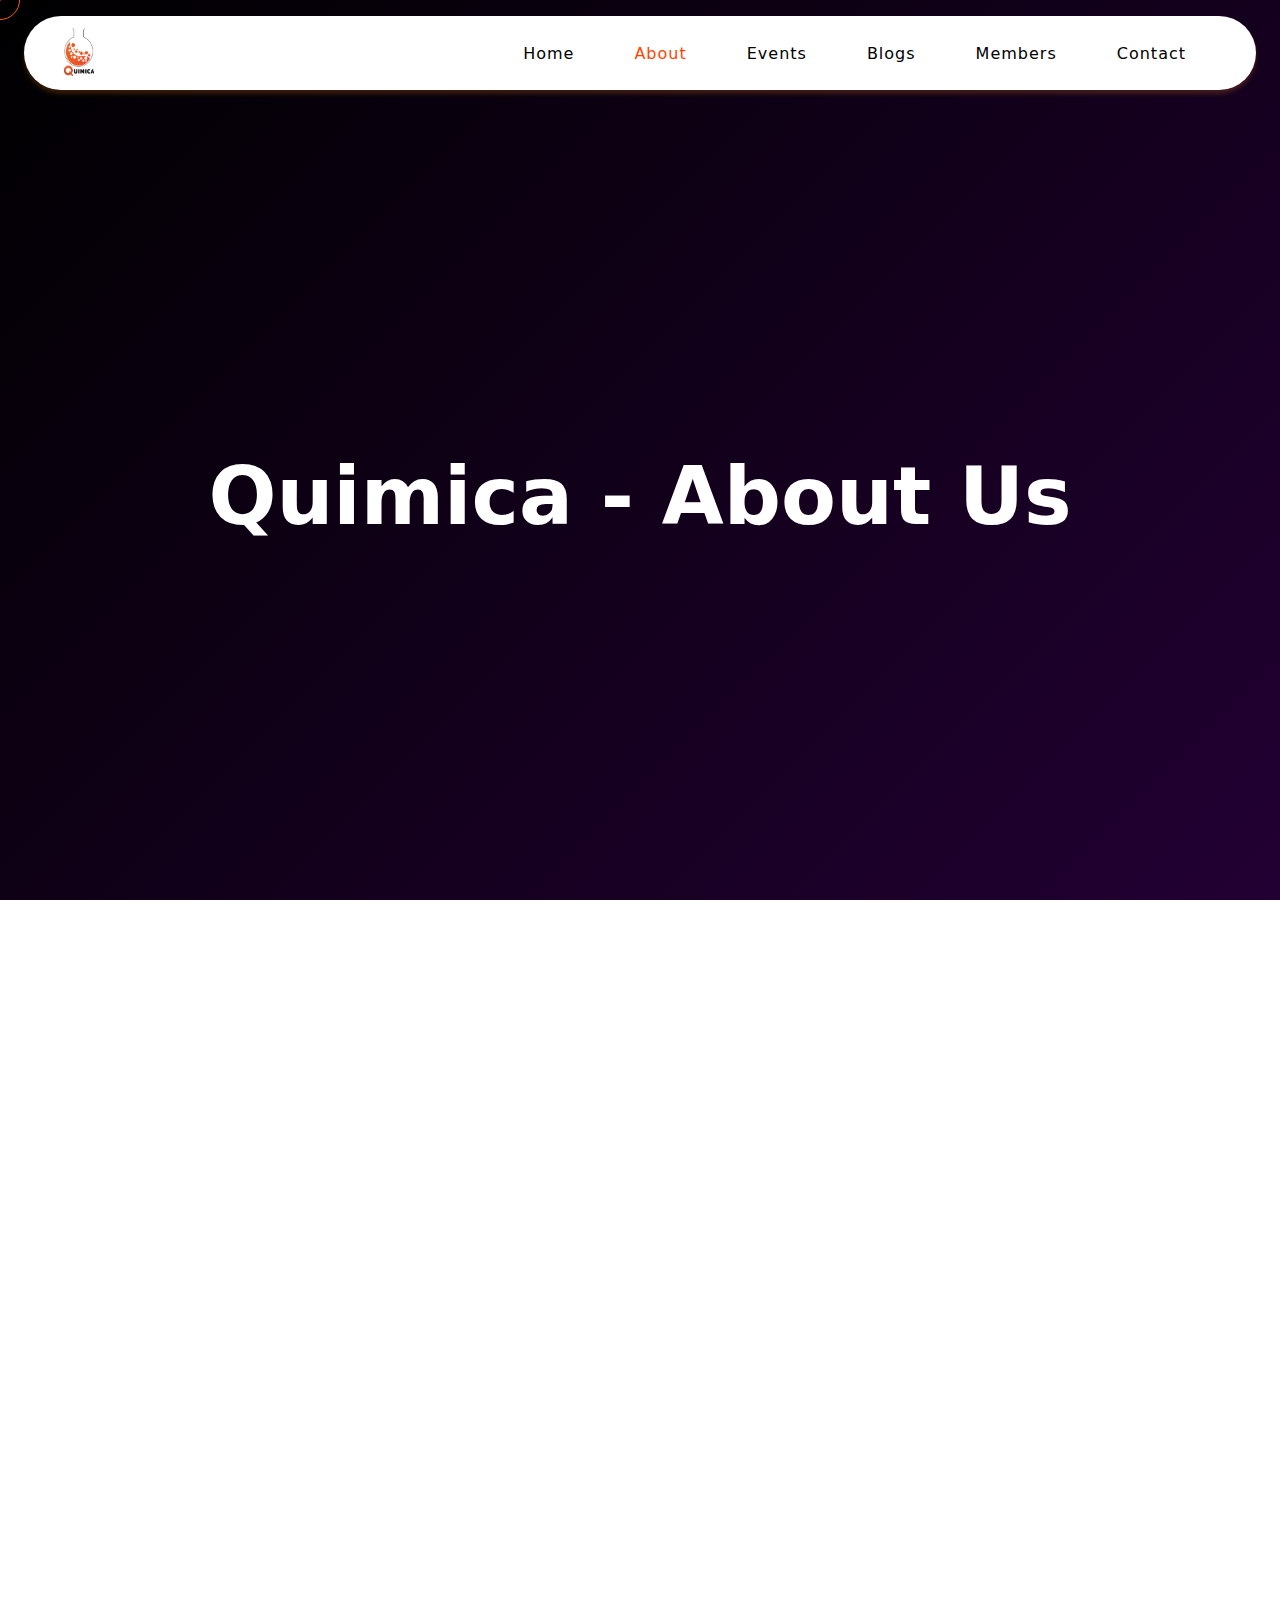
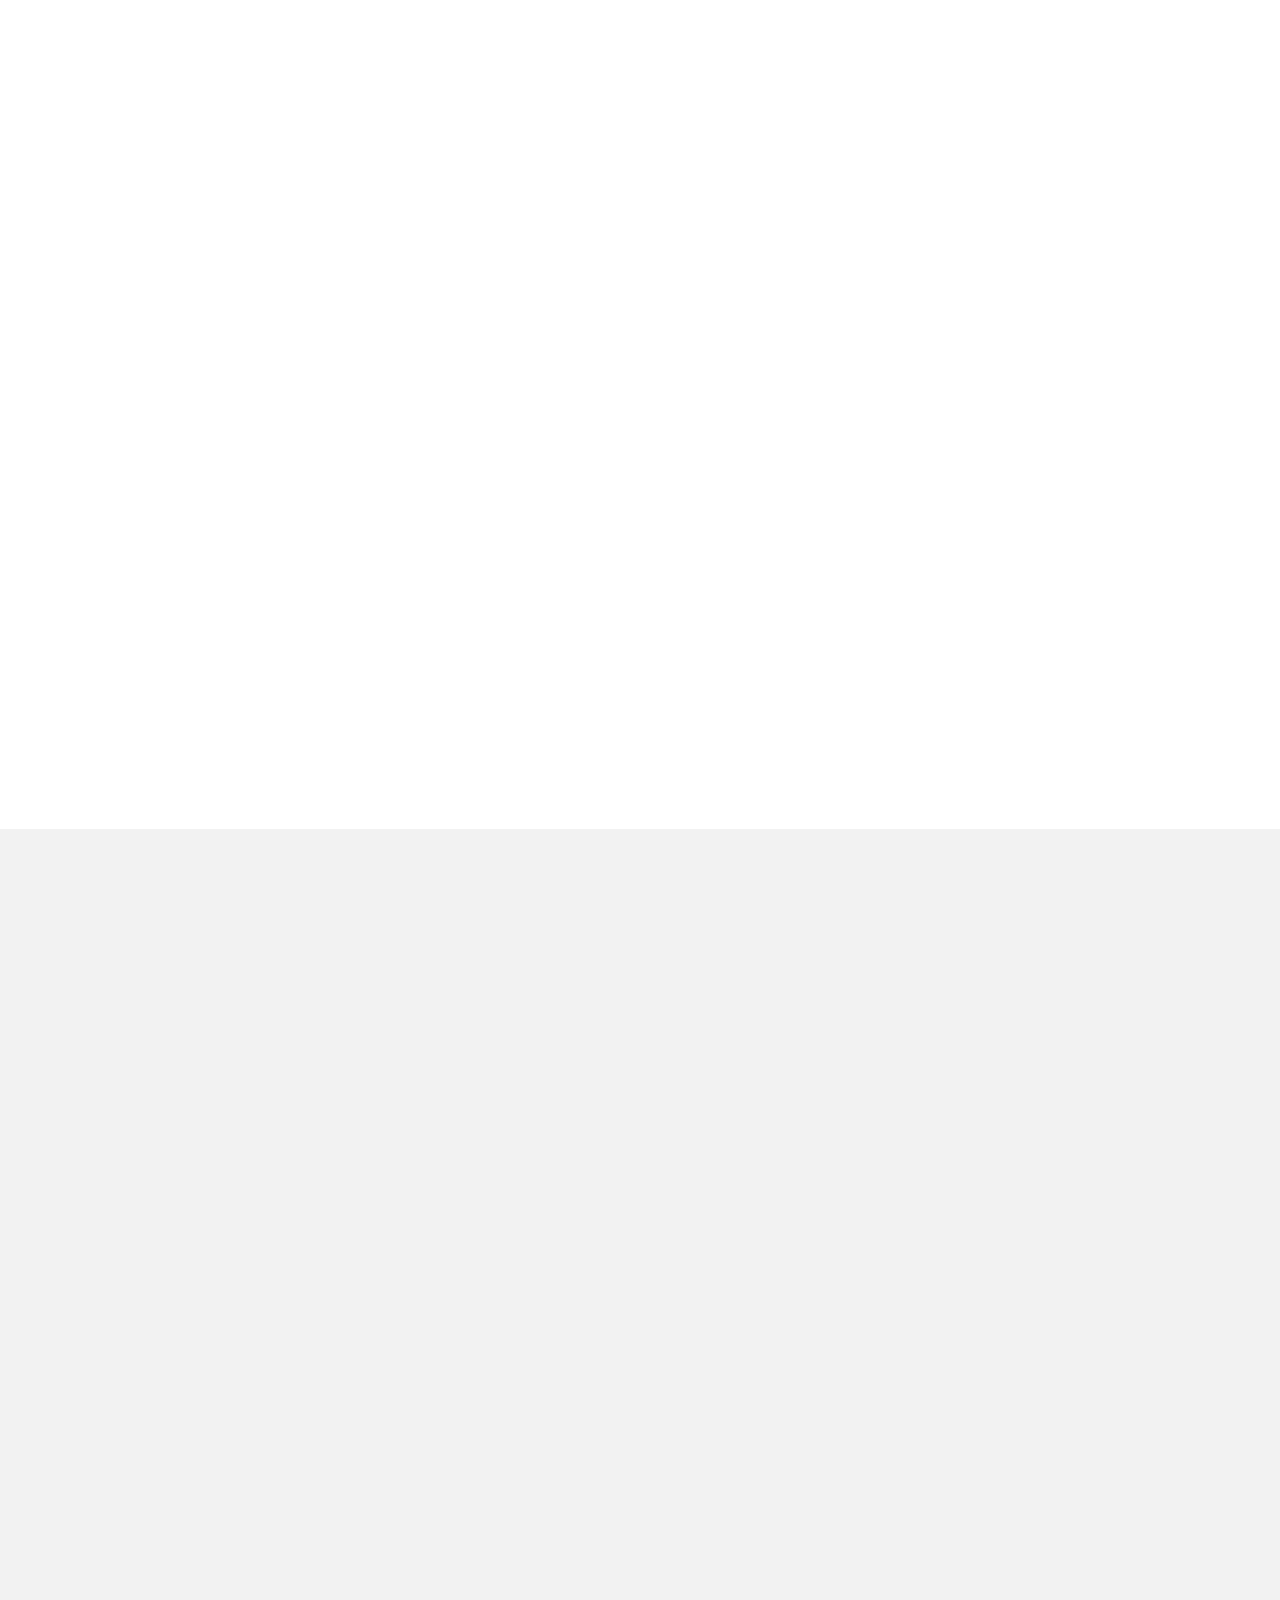
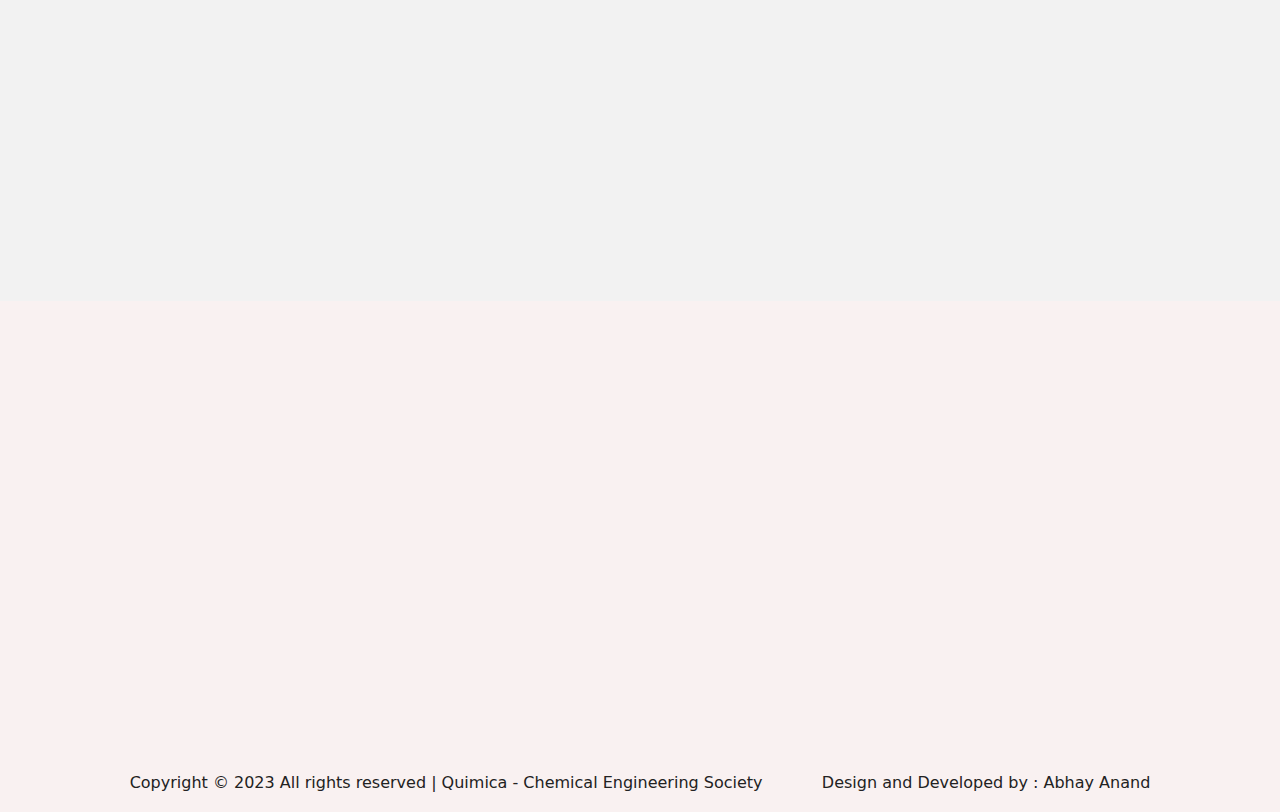
==== Components/about/about.html @ 011455ac "Progress" ====
<!DOCTYPE html>
<html lang="en">
<head>
    <meta charset="UTF-8">
    <meta http-equiv="X-UA-Compatible" content="IE=edge">
    <meta name="viewport" content="width=device-width, initial-scale=1.0">
    <link rel="stylesheet" type="text/css" href="./about.css">
    <link rel="shortcut icon" type="image/png" href="../../images/Quimica_icon (1) black.png">
    <link href="https://unpkg.com/aos@2.3.1/dist/aos.css" rel="stylesheet">
    <link rel="stylesheet" href="https://cdnjs.cloudflare.com/ajax/libs/font-awesome/4.7.0/css/font-awesome.min.css">
    <title>Quimica | About Us</title>
</head>
<body>

  <div id="preloader"></div>
    <section class="firstpart">
            <div class="main-nav-parent">
                <nav>
                    <div class="logo">
                      <a href="../../index.html"><img src="../../images/Quimica_icon (1) black.png" alt="Quimica Logo"></a>
                      <!-- <a href="index.html"><span>Q</span>UIMICA</a> -->
                    </div>
                    
                    <input type="checkbox" id="click">
                    <label for="click" class="menu-btn">
                      <i class="fa fa-bars" aria-hidden="true"></i>
                    </label>
                
                    <ul class="list">
                      <li><a href="../../index.html">Home</a></li>
                      <li><a href="./about.html"  class="active">About</a></li>
                      <li><a href="../events/event.html">Events</a></li>
                      <li><a href="https://www.quimicabits.blogspot.com/">Blogs</a></li>
                      <li><a href="../team/team.html">Members</a></li>
                      <li><a href="../contact/contact.html">Contact</a></li>
                    </ul>
                  </nav>
                </div>
                <div class="context" data-aos="fade-up" data-aos-duration="1100">
                    <h1>Quimica - About Us</h1>
                </div>

                <div class="cursor"></div>
                <div class="cursor cursor2"></div>
    </section>

    <section class="secondpart">
      <div class="toppart">
        <h1 data-aos="fade-right" data-aos-duration="1100">About Department</h1>
        <img src="../../images/Department.jpg" alt="Chemical Engineering Department" data-aos="fade-up" data-aos-duration="1100">
        <p data-aos="fade-right" data-aos-duration="1100">The Department of Chemical Engineering, established in
          1956, is one of the oldest disciplines at BIT Sindri. It is
          considered as a premier center for Chemical Engineering in
          India by industries as well as academia. The department
          offers four-year B. Tech. degree course and postgraduate
          program of M. Tech. with a specialization in Chemical Plant
          Design in Engineering. It has experienced and qualified
          faculties, associated with numerous industrial projects to
          promote research and development. The department has
          several well-equipped laboratories such as Unit Operations
          Lab, Process Control Lab, Petroleum Refinery Engineering
          Lab, Plastic Technology Lab, Process Engineering Lab,
          Chemical Engineering Thermodynamics Lab etc. With
          talented and well-placed students, Department of
          Chemical Engineering holds a good association of its
          alumni all over the world.</p>
      </div>
       <div class="rightpart" data-aos="fade-right" data-aos-duration="1100">
        <h1>Our Vision</h1>
        <p>To create the environment in the department of
            Chemical Engineering for all round development of
            Chemical Engineering students so that they can
            compete in the global market.</p>
       </div>
       <div class="leftpart" data-aos="fade-right" data-aos-duration="1100">
        <h1>Our Mission</h1>
        <p>1. To impart quality technical education to UG and PG
            courses in Chemical Engineering.<br>
            2. To activate and pursue research in thrust/emerging
            areas of technology in Chemical Engineering.<br>
            3. To provide consultancy services to Industries and
            entrepreneurs.<br>
            4. To create qualified human resources to cater the
            needs of a sound national economy through
            developmental activities.<br>
            5. To make the department a center of excellence for
            research and development in Chemical Engineering
            and related fields.
            </p>
       </div>
    </section>

    <section class="thirdpart">

      <div class="container">

        <div class="card" data-aos="flip-up" data-aos-duration="1100">
          <div class="content">
            <div class="imgbx">
              <img src="../../images/Director.jpg" alt="patron">
            </div>
            <div class="contentBox">
              <h3>Prof. D.K. Singh</h3>
              <h4>Patron</h4> 
            </div>
          </div>
        </div>

        <div class="card" data-aos="flip-up" data-aos-duration="1100">
          <div class="content">
            <div class="imgbx">
              <img src="../../images/Ashok Sir.jpg" alt="professor in-charge">
            </div>
            <div class="contentBox">
              <h3>Dr. Ashok Kr. Barnwal</h3> 
              <h4>Professor In-charge</h4>
            </div>
          </div>
        </div>

        <div class="card" data-aos="flip-up" data-aos-duration="1100">
          <div class="content">
            <div class="imgbx">
              <img src="../../images/Nirupama ma'am (1).jpg" alt="professor in-charge">
            </div>
            <div class="contentBox">
              <h3>Dr. Nirupama</h3>
              <h4>Professor In-charge</h4> 
            </div>
          </div>
        </div>

      </div>

    </section>


    <footer>
      <div class="footer-container">
        <div class="head-title" data-aos="fade-up" data-aos-duration="1100">
          <h2>Quimica</h2>
          <p>The Annual Technical Colloquium</p>
          <ul class="social-icons">
            <li><a href="https://www.facebook.com/quimicabits"><i class="fa fa-facebook" aria-hidden="true"></i></a></li>
            <li><a href="https://www.instagram.com/quimicabits_blog/"><i class="fa fa-instagram" aria-hidden="true"></i></a></li>
            <li><a href="https://www.youtube.com/@quimicabits8163"><i class="fa fa-youtube-play" aria-hidden="true"></i></a></li>
          </ul>
        </div>
        <div class="sec quicklinks" data-aos="fade-up" data-aos-duration="1100">
          <h2>Quick Links</h2>
          <ul>
            <li><a href="about.html">About</a></li>
            <li><a href="#">Blogs</a></li>
            <li><a href="#">Events & Workshop</a></li>
            <li><a href="#">Contact</a></li>
          </ul>
        </div>
        <div class="sec contact-details" data-aos="fade-up" data-aos-duration="1100">
          <h2>Get In Touch</h2>
          <ul class="info">
            <li>
              <span>B.I.T Sindri<br>828123, Dhanbad<br>Jharkhand</span>
            </li>
            <li>
              <p><a href="tel:+917903607014">+91 7903607014</a> /
                 <a href="tel:+919199999709">+91 9199999709</a></p>
            </li>
            <li>
              <h3><a href="mailto:quimicabits@gmail.com">quimicabits@gmail.com</a></h3>
            </li>
          </ul>
        </div>
      </div>
    </footer>
    <div class="copyrighttext">
      <p>Copyright © 2023 All rights reserved | Quimica - Chemical Engineering Society</p>
      <p>Design and Developed by : Abhay Anand</p>
    </div>

    <script src="../../Script/script.js"></script>
    <script src="https://unpkg.com/aos@2.3.1/dist/aos.js"></script>
    <script>
    AOS.init();
    </script>
 <script type="text/javascript" src="../../Script/smooth-scroll.js"></script>
 <script type="text/javascript" src="../../Script/preloader.js"></script>

</body>

</html>
---- Components/about/about.css ----
@import url('https://fonts.googleapis.com/css2?family=Poppins:wght@200;300;400;500&display=swap');

*{
    margin: 0;
    padding: 0;
    box-sizing: border-box;
    font-family:system-ui, -apple-system, BlinkMacSystemFont, 'Segoe UI', Roboto, Oxygen, Ubuntu, Cantarell, 'Open Sans', 'Helvetica Neue', sans-serif;
}

.firstpart{
    width: 100%;
    height: 100vh;
    background: linear-gradient(135deg, #000,#220033); 
}

/* ============PRELOADER=============== */

#preloader{
  background: #fff url(../images/Ripple\ loader.gif) no-repeat center center;
  background-size: 10%;
  height: 100vh;
  width: 100%;
  position: fixed;
  z-index: 100;
}

.main-nav-parent{
    width: 100%;
    padding: 1rem 1.5rem;
}

nav {
    left: 0px;
    top: 9px;
    width: 100%;
    display: flex;
    align-items: center;
    justify-content: space-between;
    padding: 12px 40px;
    background-color: #fff;
    box-shadow: 0px 4px 4px rgba(255, 135, 25, 0.2);
    border-radius: 45px;
    flex-wrap: wrap;
}
nav .logo{
  display: flex;
  align-items: center;
  justify-content: center;
  color: #000;
  font-size: 0.5rem;
  font-weight: bold;
}
nav .logo a{
  text-decoration: none;
  color: #000;
}
nav .logo span{
  font-size: 1.5rem;
  color: rgb(255, 68, 0);
}
nav .logo img{
  width: 30px;
  height: 48px;
  margin-right: 12px;
}
nav .list{
  display: flex;
  flex-wrap: wrap;
  list-style-type: none;
}
nav .list li{
  margin: 0 30px;
}
nav .list li a{
  color: #000;
  text-decoration: none;
  font-size: 1rem;
  line-height: 15.6px;
  font-weight: 500;
  letter-spacing: 1px;
  transition: all 0.3s ease ;
}
nav .list li a.active,
nav .list li a:hover{
  color: rgb(255, 68, 0);
}
nav .menu-btn i{
  color: #000;
  font-size: 22px;
  cursor: pointer;
  display: none;
}
input[type="checkbox"]{
  display: none;
}

@media (max-width: 1000px){
    nav{
      padding: 10px 40px 10px 50px;
    }
  }
  
  @media (max-width: 960px){
    nav .menu-btn i{
      display: block;
    }
    .main-nav-parent{
      width: 100%;
      padding: 0;
  }
  nav{
    border-radius: 0;
  }
    #click:checked ~ .menu-btn i::before{
      content: '\f00d';
    }
    nav ul{
      position: fixed;
      top: 60px;
      left: -100%;
      background: #fff;
      height: 100vh;
      width: 100%;
      text-align: center;
      display: flex;
      flex-direction: column;
      transition: all 0.3s ease;
    }
    #click:checked ~ ul{
      left: 0px;
    }
    nav ul li{
      width: 100%;
      margin: 30px 0;
    }
    nav ul li a{
      width: 100%;
      margin-left: -100%;
      display: flex;
      flex-direction: column;
      font-size: 1.2rem;
      transition: 0.5s cubic-bezier(0.68, -0.55, 0.265, 1.55);
    }
    #click:checked ~ ul li a{
      margin-left: 0px;
    }
  }



.context {
    width: 100%;
    position: absolute;
    top:50vh;
    
}
.context h1{
    text-align: center;
    color: #fff;
    font-size: 5rem;
}

.cursor{
    position: fixed;
    z-index: 10;
    top: 0;
    left: 0;
    --size: 40px;
    width: var(--size);
    height: var(--size);
    border-radius: 50%;
    border: 1.3px solid #FF5C00;
    margin: calc(var(--size) * -0.5) 0 0 calc(var(--size)* -0.5);
    transition: transform 0.85s cubic-bezier(0,0.02,0,1);
    display: none;
    pointer-events: none;
  }
  
  @media (pointer: fine){
    .cursor{
      display: block;
    }
    .cursor2{
      --size:2px;
      transition-duration: 0.7s;
    }
  }

  .secondpart{
    width: 100%;
    height: auto;
    background: #fff;
    padding: 5rem;
    display: flex;
    justify-content: space-around;
    flex-direction: column;
    flex-wrap: wrap;
  }
  .toppart{
    display: flex;
    align-items: start;
    flex-direction: column;
    flex-wrap: wrap;
  }
  .toppart img{
    width: 100%;
    /* padding: 10px; */
    height: auto;
    border: 2px solid transparent;
    transition: 0.3s ease-in-out;
  }
  /* .toppart img:hover{
    border: 2px solid #FF5C00;
  } */

  .toppart h1{
    font-size: 4rem;
    color: #000;
    margin-bottom: 30px;
    border-bottom: 2.8px solid #FF5C00;
  }
  .toppart p{
    margin-top: 30px;
    font-size: 1.1rem;

  }
.rightpart{
    display: flex;
    align-items: start;
    flex-direction: column;
    max-width: 70%;
    flex-wrap: wrap;
    margin-top: 30px;
}
.rightpart h1{
    font-size: 3.5rem;
    color: #000;
    margin-bottom: 30px;
    border-bottom: 2.8px solid #FF5C00;
}
.rightpart p{
    font-size: 1.1rem;
}
.leftpart{
    display: flex;
    align-items: start;
    flex-wrap: wrap;
    flex-direction: column;
    margin-top: 30px;
}
.leftpart h1{
    font-size: 3.5rem;
    color: #000;
    margin-bottom: 30px;
    border-bottom: 2.8px solid #FF5C00;
}
.leftpart p{
    font-size: 1.1rem;
}

.thirdpart{
  width: 100%;
  height: auto;
  display: flex;
  justify-content: center;
  align-items: center;
  background-color: #f2f2f2; 
  overflow: hidden;
}

.thirdpart .container{
  display: flex;
  justify-content: center;
  align-items: center;
  flex-wrap: wrap;
}
.thirdpart .container .card{
  width: 330px;
  height: 416px;
  padding: 60px 30px;
  margin: 60px;
  background: #f2f2f2;
  box-shadow: 0 30px 45px #d2dce9;
  border-radius: 20px;     
  border: 2px solid #fff;  
  transition: 0.2s ease-in-out;     
}
.thirdpart .container .card:hover{
  box-shadow: 0 15px 35px #f68645;  
}
.thirdpart .container .card .content{
  display: flex;
  justify-content: center;
  align-items: center;
  flex-direction: column;
}

.thirdpart .container .card .content .imgbx{
  width: 180px;
  height: 180px;
  border-radius: 50%;
  border: 2px solid #FF5C00;
  position: relative;
  margin-bottom: 10px;
  overflow: hidden;
}
.thirdpart .container .card .content .imgbx img{
  position: absolute;
  top: 0;
  left: 0;
  padding: 5px;
  border-radius: 50%;
  width: 100%;
  height: 100%;
  object-fit: cover;
}
.thirdpart .container .card .content .contentBox h3{
  color: #FF5C00;
  font-size: 1.25rem;
  font-weight: 400;
  text-transform: uppercase;
  text-align: center;
  letter-spacing: 1px;
}
.thirdpart .container .card .content .contentBox h4{
  color: #000;
  margin-top: 20px;
  font-size: 1.2rem;
  font-weight: 600;
  text-align: center;
  letter-spacing: 1px;
}

@media (max-width: 1000px){
  nav{
    padding: 10px 40px 10px 50px;
  }
}

/* -----------------Footer Section------------------ */

footer{
  position: relative;
  background: #f9f1f1;
  padding: 50px 100px;
  display: flex;
  justify-content: space-between;
  flex-wrap: wrap;
}
.footer-container{
  display: flex;
  width: 100%;
  justify-content: space-between;
  flex-wrap: wrap;
  flex-direction: row;
}
footer .footer-container .sec .head-title{
  margin-right: 30px;
}
footer .footer-container .sec .head-title{
  width: 40%;
  position: relative;
}
.footer-container .head-title h2{
  position: relative;
  font-size: 50px;
  color: #000;
  font-weight: 500;
  margin-bottom: 15px;
}
.footer-container .head-title h2::before{
  content: ' ';
  position: absolute;
  bottom: -5px;
  left: 0;
  width: 80px;
  height: 3px;
  background: rgb(255, 68, 0);
}
footer .head-title p{
  color: #000;
  font-size: 25px;
}
.social-icons{
  margin-top: 70px;
  display: flex;
}
.social-icons li{
  list-style: none;
}
.social-icons li a{
  color: #000;
  text-decoration: none;
  display: inline-block;
  width: 60px;
  font-size: 28px;
  height: 60px;
  background: transparent;
  border: 2px solid #222;
  border-radius: 50%;
  display: flex;
  justify-content: center;
  align-items: center;
  margin-right: 20px;
  transition: 0.5s ease-in-out;
}
.social-icons li a:hover{
  background: rgb(255, 68, 0);
  color: #fff;
  border-color: transparent;
  transform: scale(1.1);
}
.footer-container .sec{
  margin-right: 30px;
  margin-top: 100px;
}
.quicklinks{
  position: relative;
  width: 25%;
}
.footer-container .sec h2{
  position: relative;
  color: #000;
  font-weight: 500;
  font-size: 25px;
  margin-bottom: 15px;
}
.footer-container .sec h2::before{
  content: ' ';
  position: absolute;
  bottom: -5px;
  left: 0;
  width: 50px;
  height: 3px;
  background: rgb(255, 68, 0);
}
.quicklinks ul li{
  list-style: none;
}
.quicklinks ul li a{
  color: #000;
  text-decoration: none;
  margin-bottom: 10px;
  font-size: 23px;
  display: inline-block;
}
.quicklinks ul li a:hover{
  color: rgb(255, 68, 0);
}
.contact-details{
  width: calc(35% - 60px);
  margin-right: 0 !important;
}
.contact-details .info{
  position: relative;
}
.contact-details .info li{
  display: flex;
  margin-bottom: 16px;
}
.contact-details .info li span{
  color: #000;
  font-size: 23px;
}
.contact-details .info li h3{
  color: #000;
  font-size: 26px;
  font-weight: 400;
}
.contact-details .info li p{
  font-size: 23px;
}
.contact-details .info li a{
  text-decoration: none;
  color: #000;
}
.contact-details .info li a:hover{
  color: rgb(255, 68, 0);
}
.copyrighttext{
  width: 100%;
  background-color: #f9f1f1;
  padding: 20px 100px;
  display: flex;
  justify-content: space-between;
  flex-wrap: wrap;
  align-items: center;
  color: #222;
}
.copyrighttext p{
  margin: 0 auto;
}

@media screen and (max-width: 1200px) {
  .copyrighttext p{
    margin-top: 20px;
    flex-direction: column;
  }
}

@media screen and (max-width: 991px) {
  footer{
    padding: 40px;
  }
  .footer-container {
    flex-direction: column;
  }
  footer .footer-container .sec{
    margin-right: 0;
    margin-bottom: 0;
    margin-top: 40px;
  }
  .footer-container .sec,.head-title{
    width: 100%;
    position: relative;
  }
}
@media screen and (max-width: 756px) {
   .copyrighttext{
    width: 100%;
    padding: 20px 40px;
    text-align: center;
   }
}
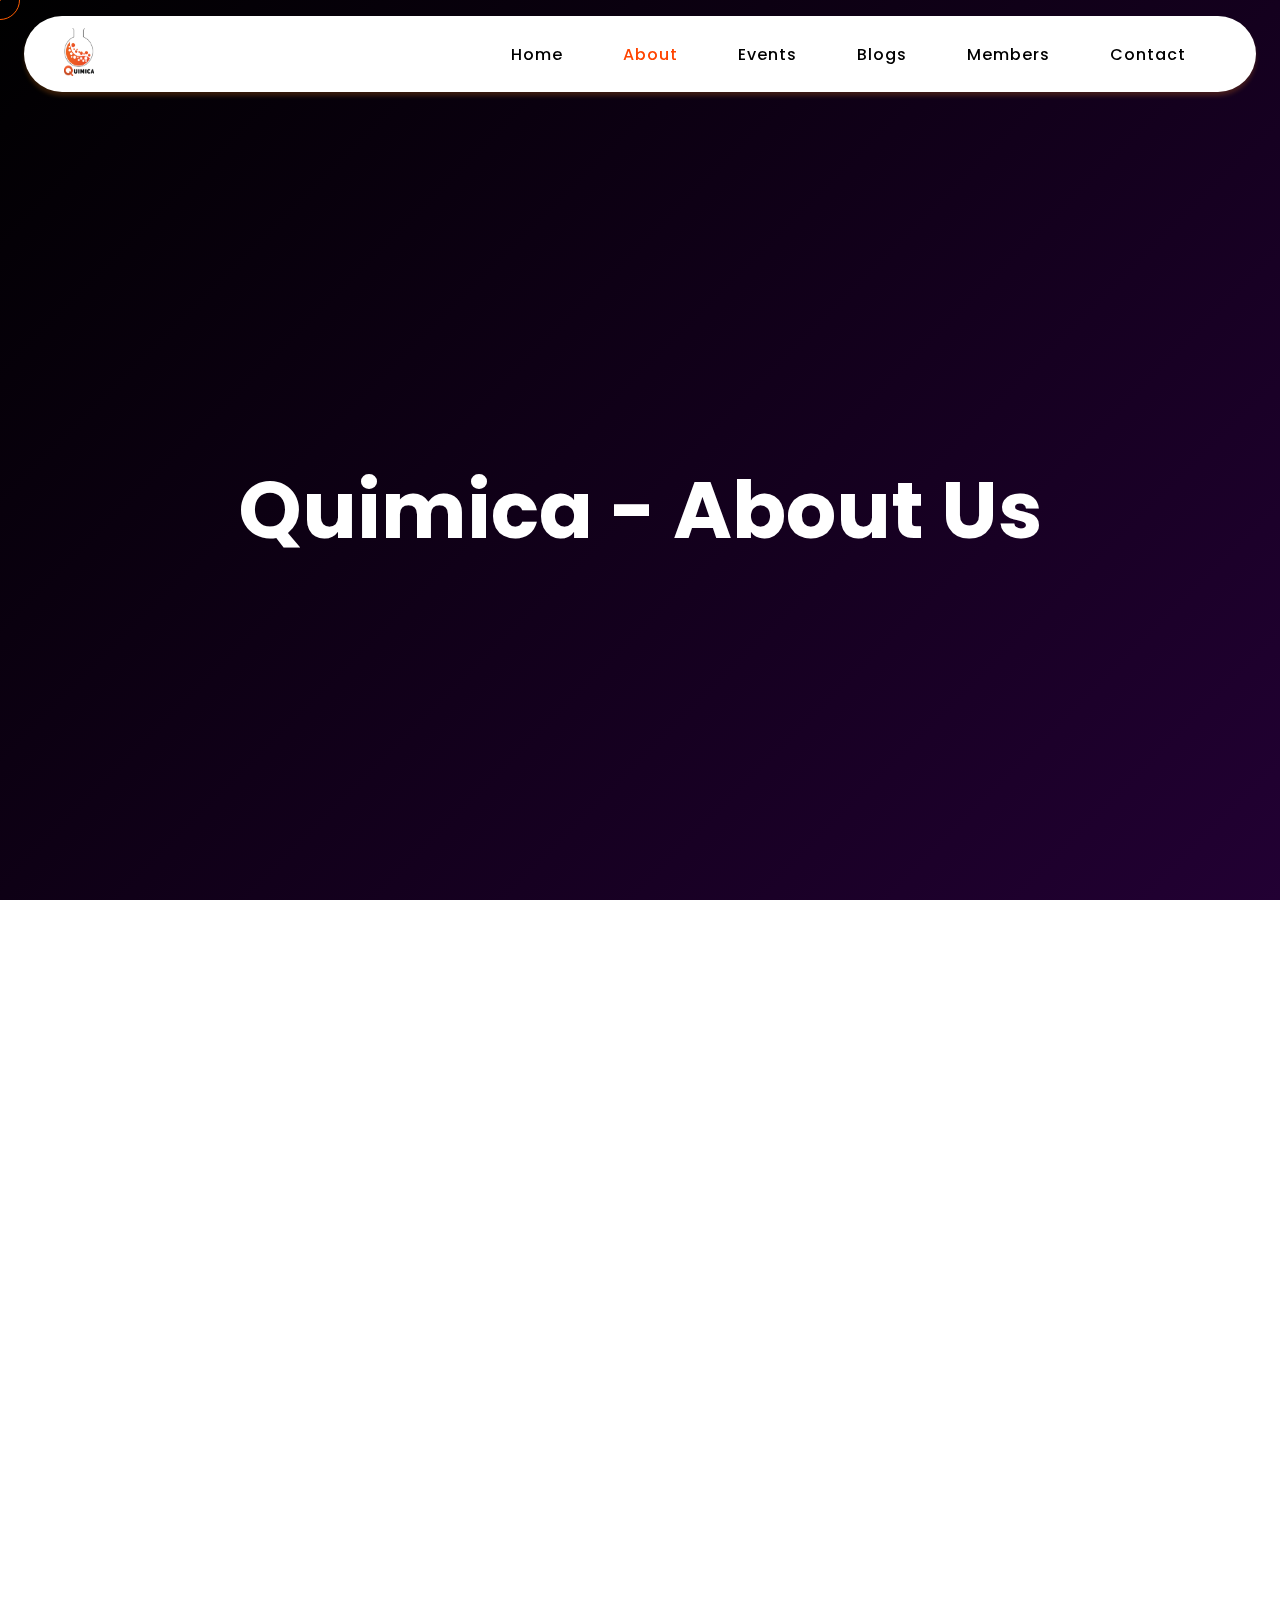
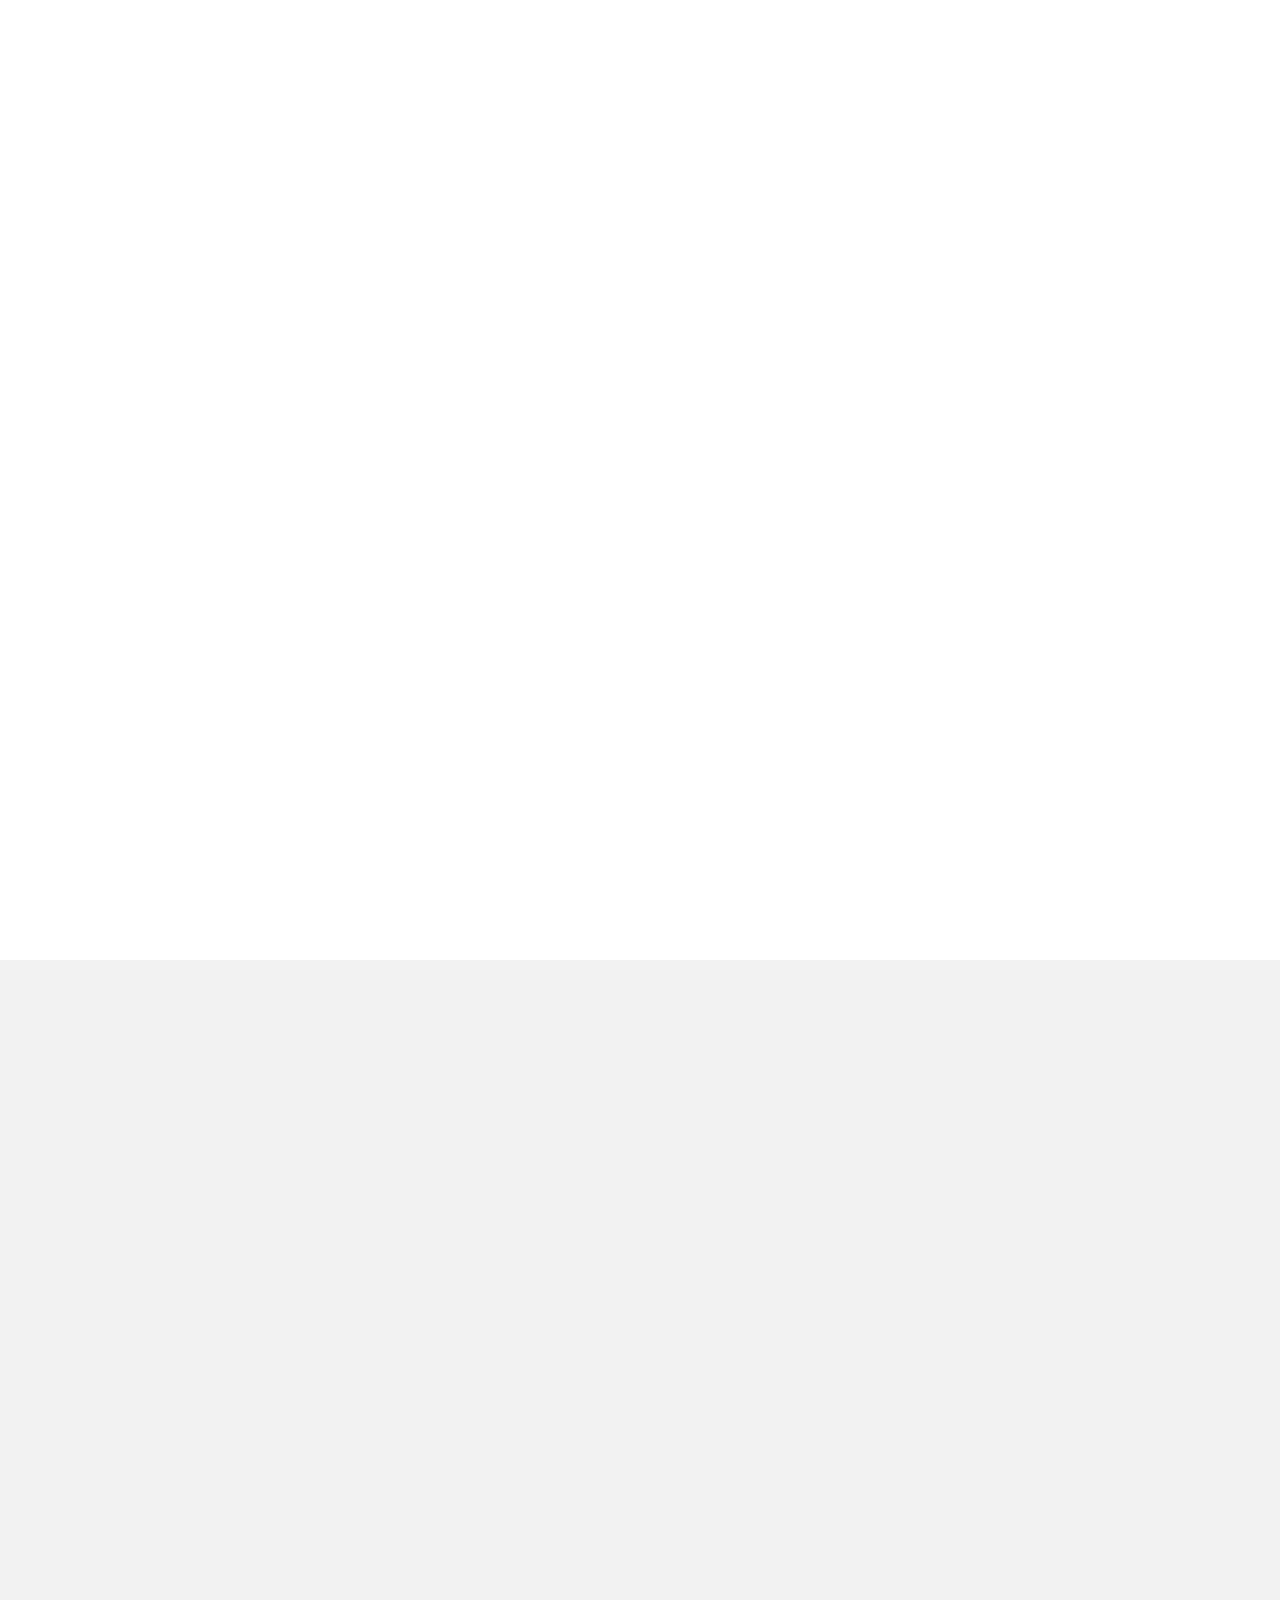
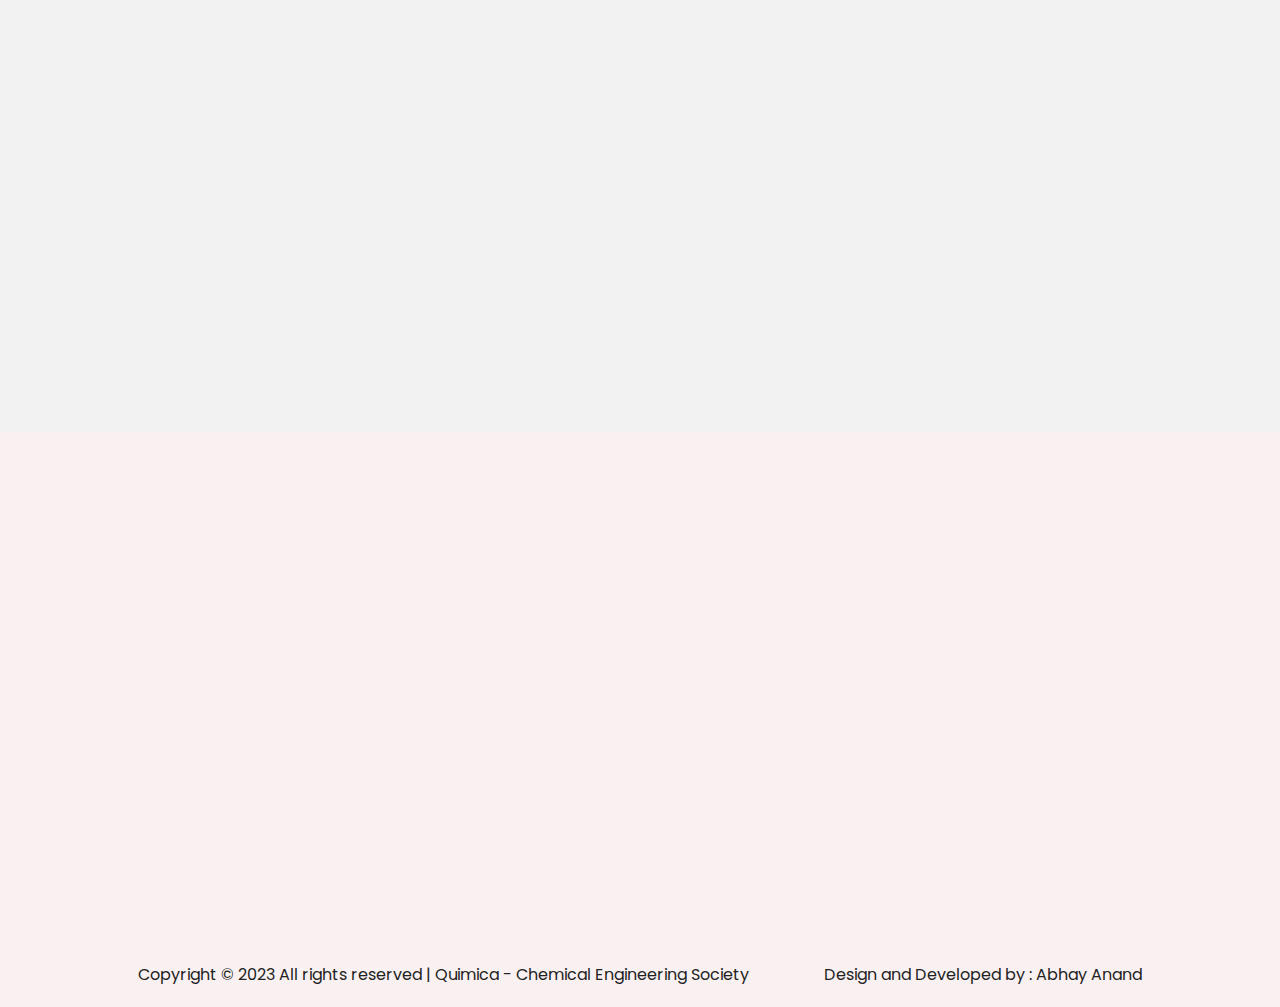
==== commit d20f4c13: "Progress" ====
--- a/Components/about/about.html
+++ b/Components/about/about.html
@@ -12,30 +12,33 @@
 </head>
 <body>
 
-  <div id="preloader"></div>
+    <header>
+      <div class="main-nav-parent" id="header">
+        <nav>
+            <div class="logo">
+              <a href="../../index.html"><img src="../../images/Quimica_icon (1) black.png" alt="Quimica Logo"></a>
+              <!-- <a href="index.html"><span>Q</span>UIMICA</a> -->
+            </div>
+            
+            <input type="checkbox" id="click">
+            <label for="click" class="menu-btn">
+              <i class="fa fa-bars" aria-hidden="true"></i>
+            </label>
+        
+            <ul class="list">
+              <li><a href="../../index.html">Home</a></li>
+              <li><a href="./about.html"  class="active">About</a></li>
+              <li><a href="../events/event.html">Events</a></li>
+              <li><a href="https://www.quimicabits.blogspot.com/">Blogs</a></li>
+              <li><a href="../team/team.html">Members</a></li>
+              <li><a href="../contact/contact.html">Contact</a></li>
+            </ul>
+          </nav>
+        </div>
+    </header>
+    <main class="l-main">
     <section class="firstpart">
-            <div class="main-nav-parent">
-                <nav>
-                    <div class="logo">
-                      <a href="../../index.html"><img src="../../images/Quimica_icon (1) black.png" alt="Quimica Logo"></a>
-                      <!-- <a href="index.html"><span>Q</span>UIMICA</a> -->
-                    </div>
-                    
-                    <input type="checkbox" id="click">
-                    <label for="click" class="menu-btn">
-                      <i class="fa fa-bars" aria-hidden="true"></i>
-                    </label>
-                
-                    <ul class="list">
-                      <li><a href="../../index.html">Home</a></li>
-                      <li><a href="./about.html"  class="active">About</a></li>
-                      <li><a href="../events/event.html">Events</a></li>
-                      <li><a href="https://www.quimicabits.blogspot.com/">Blogs</a></li>
-                      <li><a href="../team/team.html">Members</a></li>
-                      <li><a href="../contact/contact.html">Contact</a></li>
-                    </ul>
-                  </nav>
-                </div>
+            
                 <div class="context" data-aos="fade-up" data-aos-duration="1100">
                     <h1>Quimica - About Us</h1>
                 </div>
@@ -149,10 +152,10 @@
         <div class="sec quicklinks" data-aos="fade-up" data-aos-duration="1100">
           <h2>Quick Links</h2>
           <ul>
-            <li><a href="about.html">About</a></li>
+            <li><a href="./about.html">About</a></li>
             <li><a href="#">Blogs</a></li>
-            <li><a href="#">Events & Workshop</a></li>
-            <li><a href="#">Contact</a></li>
+            <li><a href="../events/event.html">Events & Workshop</a></li>
+            <li><a href="../contact/contact.html">Contact</a></li>
           </ul>
         </div>
         <div class="sec contact-details" data-aos="fade-up" data-aos-duration="1100">
@@ -171,11 +174,14 @@
           </ul>
         </div>
       </div>
+
     </footer>
+    
     <div class="copyrighttext">
       <p>Copyright © 2023 All rights reserved | Quimica - Chemical Engineering Society</p>
       <p>Design and Developed by : Abhay Anand</p>
     </div>
+  </main>
 
     <script src="../../Script/script.js"></script>
     <script src="https://unpkg.com/aos@2.3.1/dist/aos.js"></script>
@@ -184,7 +190,7 @@
     </script>
  <script type="text/javascript" src="../../Script/smooth-scroll.js"></script>
  <script type="text/javascript" src="../../Script/preloader.js"></script>
-
+ <script src="../../Script/menu.js"></script>
 </body>
 
 </html>--- a/Components/about/about.css
+++ b/Components/about/about.css
@@ -4,9 +4,12 @@
     margin: 0;
     padding: 0;
     box-sizing: border-box;
-    font-family:system-ui, -apple-system, BlinkMacSystemFont, 'Segoe UI', Roboto, Oxygen, Ubuntu, Cantarell, 'Open Sans', 'Helvetica Neue', sans-serif;
-}
-
+    font-family: 'Poppins', sans-serif;}
+    header{
+      position: fixed;
+      width: 100%;
+      z-index: 10;
+    }
 .firstpart{
     width: 100%;
     height: 100vh;
@@ -23,10 +26,10 @@
   position: fixed;
   z-index: 100;
 }
-
 .main-nav-parent{
     width: 100%;
     padding: 1rem 1.5rem;
+    transition: 0.3s;
 }
 
 nav {
@@ -143,10 +146,22 @@
     }
     #click:checked ~ ul li a{
       margin-left: 0px;
-    }
-  }
-
-
+      margin-top: 80px;
+      display: flex;
+      flex-direction: column;
+      align-items: center;
+    }
+    #click:checked ~ .l-main{
+      display: none;
+    }
+  }
+
+  .scroll-header{
+    padding: 0;
+  }
+  .scroll-header nav{
+    border-radius: 0;
+  }
 
 .context {
     width: 100%;
